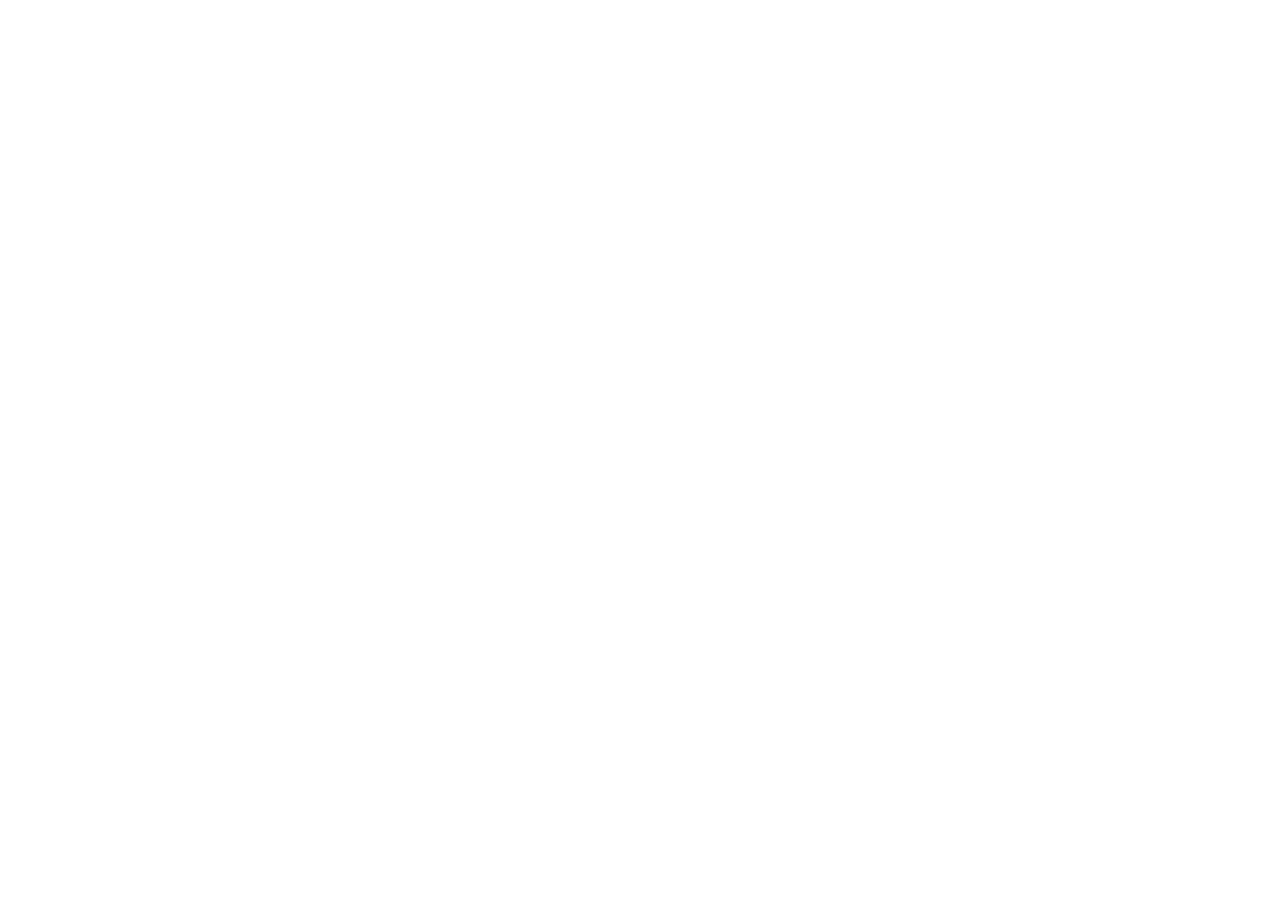
==== index.html @ 77f650ab "add boiler plate code" ====
<!DOCTYPE html>
<html lang="en">
<head>
    <meta charset="UTF-8">
    <meta http-equiv="X-UA-Compatible" content="IE=edge">
    <meta name="viewport" content="width=device-width, initial-scale=1.0">
    <title>Clothing store</title>
    <link rel="stylesheet" href="style.css">
    <script src="main.js" defer></script>
</head>

<body>
    
</body>
</html>
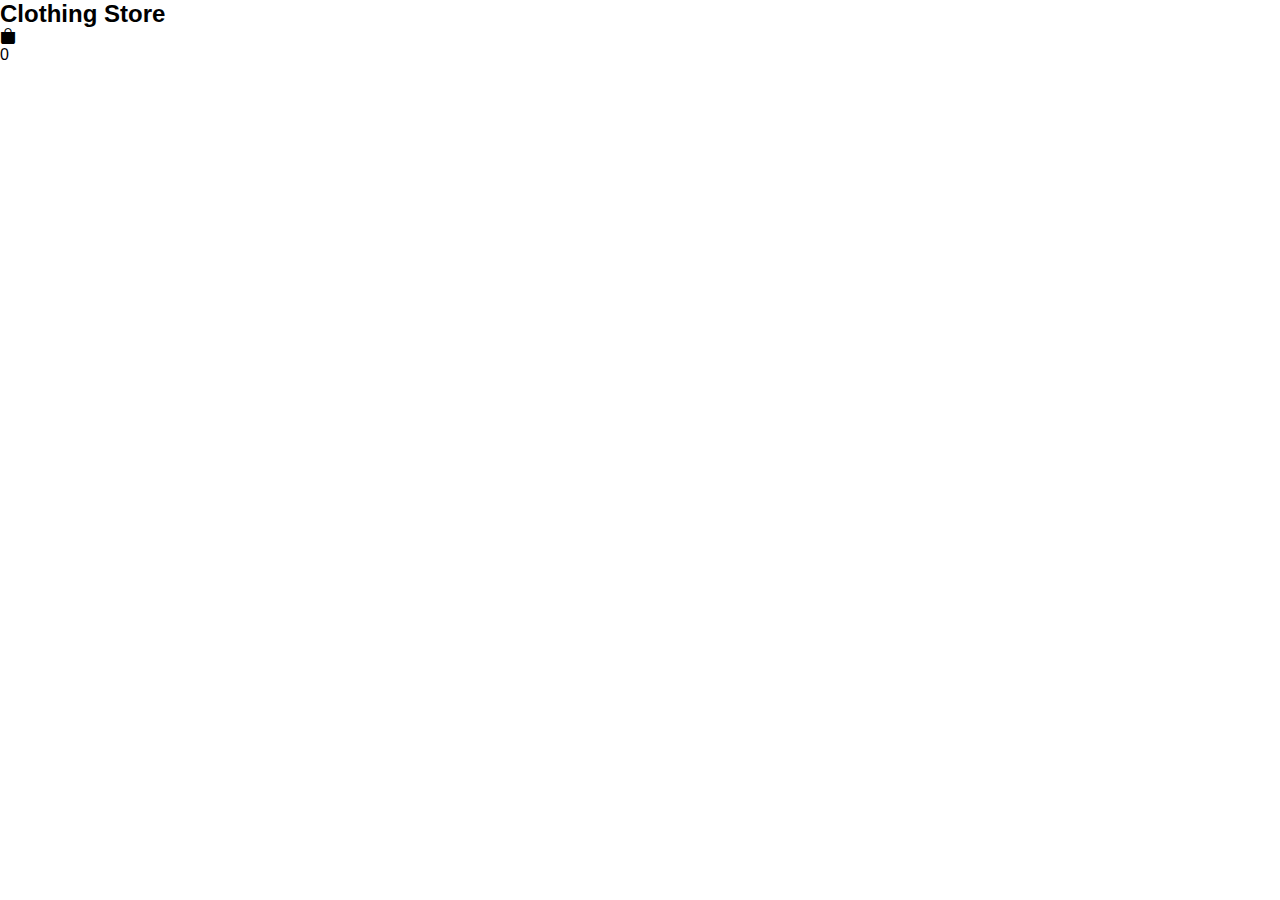
==== commit 79afebe4: "add navbarhtml" ====
--- a/index.html
+++ b/index.html
@@ -6,10 +6,18 @@
     <meta name="viewport" content="width=device-width, initial-scale=1.0">
     <title>Clothing store</title>
     <link rel="stylesheet" href="style.css">
+    <link rel="stylesheet" href="https://cdn.jsdelivr.net/npm/bootstrap-icons@1.10.5/font/bootstrap-icons.css">
     <script src="main.js" defer></script>
 </head>
 
 <body>
+    <nav class="navbar">
+        <h2>Clothing Store</h2>
+        <div class="cart">
+            <i class="bi bi-bag-fill"></i>
+            <div class="cartAmount">0</div>
+        </div>
+    </nav>
     
 </body>
 </html>--- a/style.css
+++ b/style.css
@@ -0,0 +1,9 @@
+*, *::before, *::after {
+    margin: 0;
+    padding: 0;
+    box-sizing: border-box;
+}
+
+body {
+    font-family: 'Trebuchet MS', 'Lucida Sans Unicode', 'Lucida Grande', 'Lucida Sans', Arial, sans-serif;
+}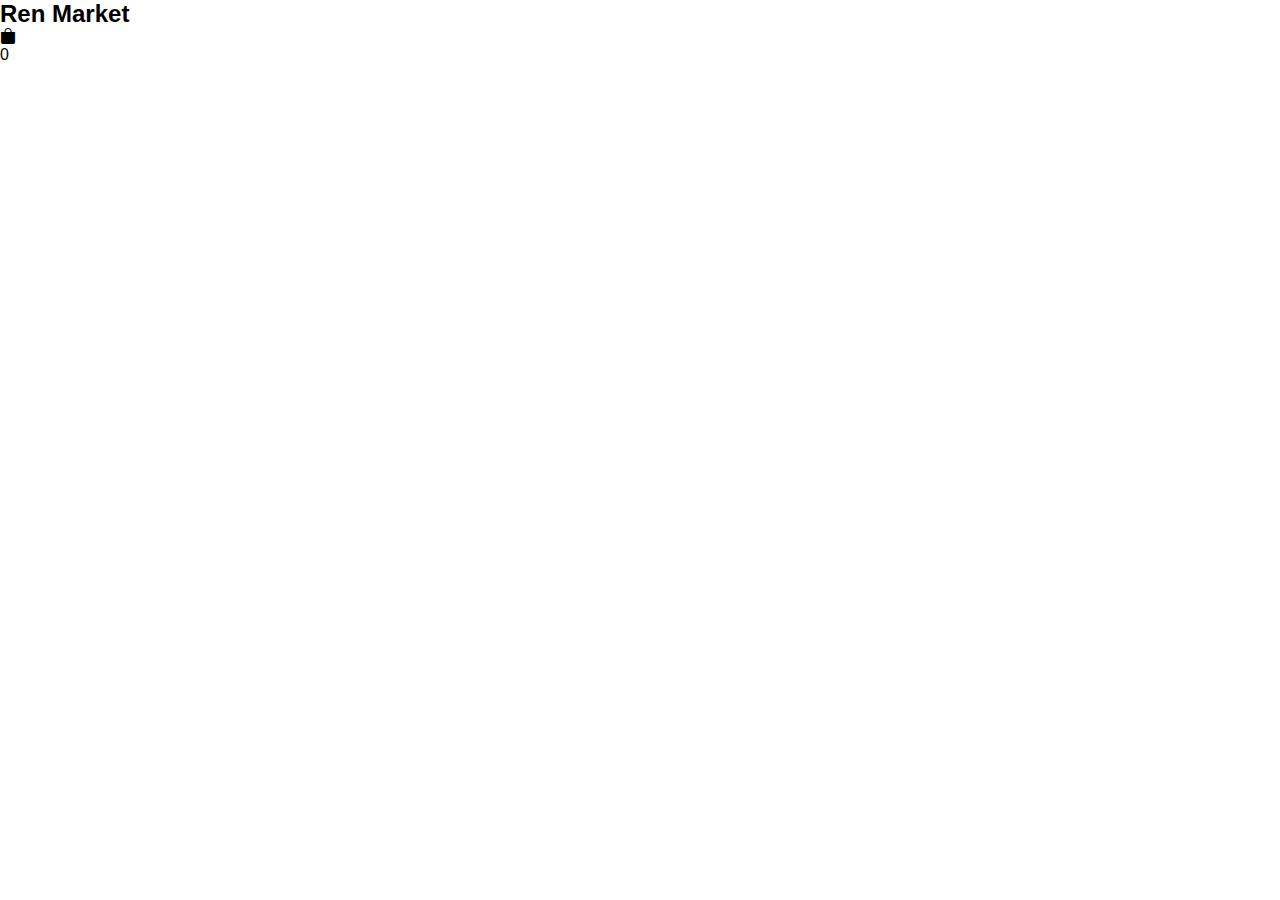
==== commit 9a5c4927: "change store name" ====
--- a/index.html
+++ b/index.html
@@ -12,7 +12,7 @@
 
 <body>
     <nav class="navbar">
-        <h2>Clothing Store</h2>
+        <h2>Ren Market</h2>
         <div class="cart">
             <i class="bi bi-bag-fill"></i>
             <div class="cartAmount">0</div>
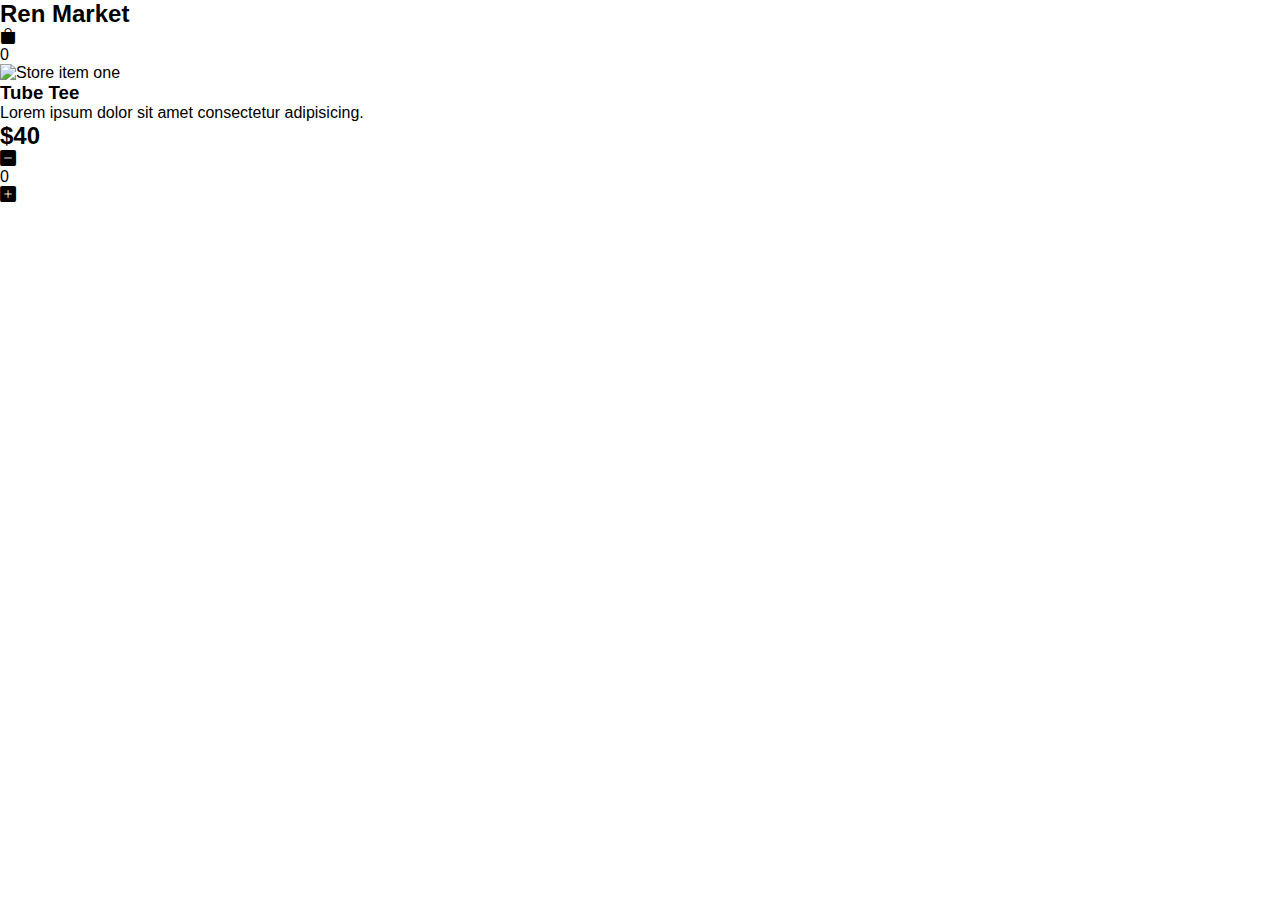
==== commit b7858a50: "shop item structure" ====
--- a/index.html
+++ b/index.html
@@ -11,6 +11,7 @@
 </head>
 
 <body>
+
     <nav class="navbar">
         <h2>Ren Market</h2>
         <div class="cart">
@@ -18,6 +19,24 @@
             <div class="cartAmount">0</div>
         </div>
     </nav>
+
+    <main class="shop" id="shop">
+        <figure class="item">
+            <img width="200" src="images/Tubes mock.png" alt="Store item one">
+            <figcaption class="details" >
+                <h3>Tube Tee</h3>
+                <p>Lorem ipsum dolor sit amet consectetur adipisicing.</p>
+                <div class="price-quantity">
+                    <h2>$40</h2>
+                    <div class="buttons">
+                        <i class="bi bi-dash-square-fill"></i>
+                        <div class="quantity">0</div>
+                        <i class="bi bi-plus-square-fill"></i>
+                    </div>
+                </div>
+            </figcaption>
+        </figure>
+    </main>
     
 </body>
 </html>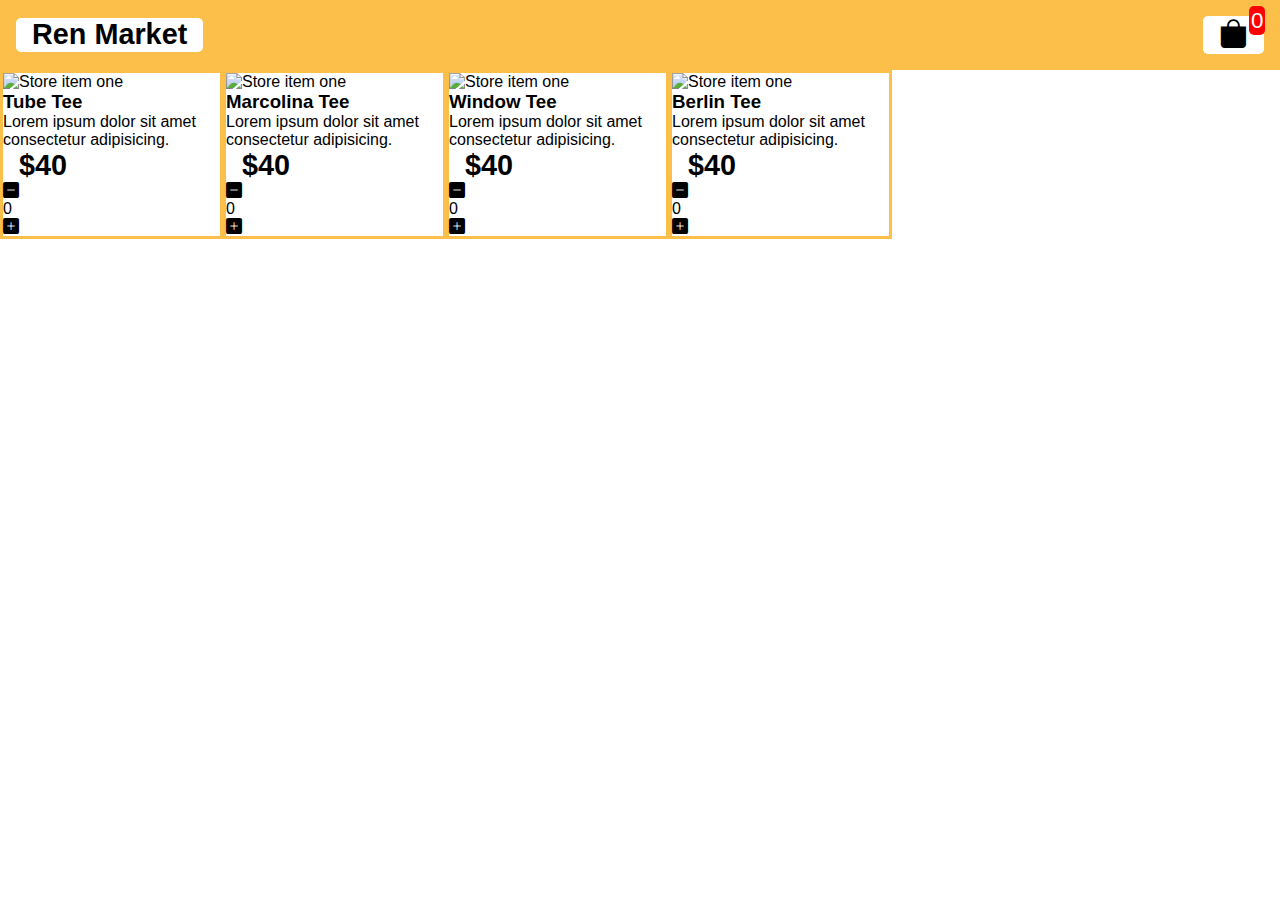
==== commit 63952d1e: "add three other shop items" ====
--- a/index.html
+++ b/index.html
@@ -21,6 +21,7 @@
     </nav>
 
     <main class="shop" id="shop">
+
         <figure class="item">
             <img width="200" src="images/Tubes mock.png" alt="Store item one">
             <figcaption class="details" >
@@ -36,6 +37,55 @@
                 </div>
             </figcaption>
         </figure>
+
+        <figure class="item">
+            <img width="200" src="images/Marcolina invert mock.png" alt="Store item one">
+            <figcaption class="details" >
+                <h3>Marcolina Tee </h3>
+                <p>Lorem ipsum dolor sit amet consectetur adipisicing.</p>
+                <div class="price-quantity">
+                    <h2>$40</h2>
+                    <div class="buttons">
+                        <i class="bi bi-dash-square-fill"></i>
+                        <div class="quantity">0</div>
+                        <i class="bi bi-plus-square-fill"></i>
+                    </div>
+                </div>
+            </figcaption>
+        </figure>
+
+        <figure class="item">
+            <img width="200" src="images/Window mockup.png" alt="Store item one">
+            <figcaption class="details" >
+                <h3>Window Tee</h3>
+                <p>Lorem ipsum dolor sit amet consectetur adipisicing.</p>
+                <div class="price-quantity">
+                    <h2>$40</h2>
+                    <div class="buttons">
+                        <i class="bi bi-dash-square-fill"></i>
+                        <div class="quantity">0</div>
+                        <i class="bi bi-plus-square-fill"></i>
+                    </div>
+                </div>
+            </figcaption>
+        </figure>
+
+        <figure class="item">
+            <img width="200" src="images/BERLIN Mockup.png" alt="Store item one">
+            <figcaption class="details" >
+                <h3>Berlin Tee</h3>
+                <p>Lorem ipsum dolor sit amet consectetur adipisicing.</p>
+                <div class="price-quantity">
+                    <h2>$40</h2>
+                    <div class="buttons">
+                        <i class="bi bi-dash-square-fill"></i>
+                        <div class="quantity">0</div>
+                        <i class="bi bi-plus-square-fill"></i>
+                    </div>
+                </div>
+            </figcaption>
+        </figure>
+        
     </main>
     
 </body>
--- a/style.css
+++ b/style.css
@@ -6,4 +6,55 @@
 
 body {
     font-family: 'Trebuchet MS', 'Lucida Sans Unicode', 'Lucida Grande', 'Lucida Sans', Arial, sans-serif;
+}
+
+/* Navbar styling */
+
+h2 {
+    font-size: 1.8rem;
+    background-color: white;
+    border-radius: 5px;
+    padding: .01rem 1rem;
+}
+
+.navbar {
+    background-color: #fcbf49;
+    color: rgb(0, 0, 0);
+    display: flex;
+    justify-content: space-between;
+    align-items: baseline;
+    padding: 1rem;
+}
+
+.cart {
+    color: black;
+    padding: .15rem .55em;
+    font-size: 1.1rem;
+    position: relative;
+    font-size: 1.8rem;
+    background-color: white;
+    border-radius: 5px;
+}
+
+.cartAmount {
+    background-color: red;
+    color: white;
+    position: absolute;
+    top: -10px;
+    right: -1px;
+    font-size: 1.4rem;
+    border-radius: 5px;
+    padding: .1rem;
+    
+}
+
+/* Shop item styling */
+
+.shop {
+    display: grid;
+    grid-template-columns: repeat(4, 223px);
+}
+
+.item {
+    border: 3px solid #fcbf49;
 }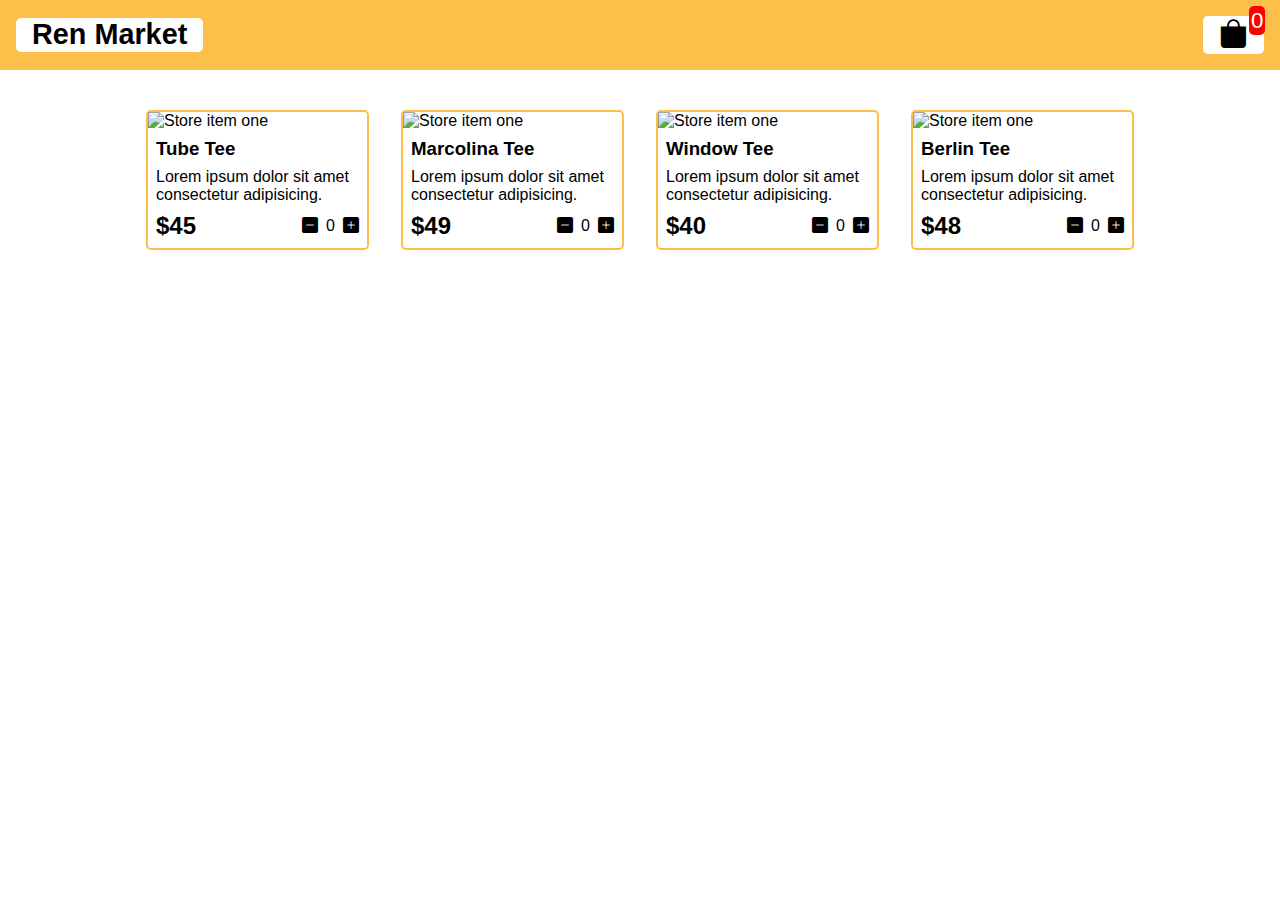
==== commit 31a2bbb9: "add calculation function to update cart amount and add  html id" ====
--- a/index.html
+++ b/index.html
@@ -2,6 +2,7 @@
 <html lang="en">
 <head>
     <meta charset="UTF-8">
+    <link rel="shortcut icon" href="#">
     <meta http-equiv="X-UA-Compatible" content="IE=edge">
     <meta name="viewport" content="width=device-width, initial-scale=1.0">
     <title>Clothing store</title>
@@ -13,80 +14,14 @@
 <body>
 
     <nav class="navbar">
-        <h2>Ren Market</h2>
+        <h2 class="logo">Ren Market</h2>
         <div class="cart">
             <i class="bi bi-bag-fill"></i>
-            <div class="cartAmount">0</div>
+            <div id="cartAmount" class="cartAmount">0</div>
         </div>
     </nav>
 
-    <main class="shop" id="shop">
-
-        <figure class="item">
-            <img width="200" src="images/Tubes mock.png" alt="Store item one">
-            <figcaption class="details" >
-                <h3>Tube Tee</h3>
-                <p>Lorem ipsum dolor sit amet consectetur adipisicing.</p>
-                <div class="price-quantity">
-                    <h2>$40</h2>
-                    <div class="buttons">
-                        <i class="bi bi-dash-square-fill"></i>
-                        <div class="quantity">0</div>
-                        <i class="bi bi-plus-square-fill"></i>
-                    </div>
-                </div>
-            </figcaption>
-        </figure>
-
-        <figure class="item">
-            <img width="200" src="images/Marcolina invert mock.png" alt="Store item one">
-            <figcaption class="details" >
-                <h3>Marcolina Tee </h3>
-                <p>Lorem ipsum dolor sit amet consectetur adipisicing.</p>
-                <div class="price-quantity">
-                    <h2>$40</h2>
-                    <div class="buttons">
-                        <i class="bi bi-dash-square-fill"></i>
-                        <div class="quantity">0</div>
-                        <i class="bi bi-plus-square-fill"></i>
-                    </div>
-                </div>
-            </figcaption>
-        </figure>
-
-        <figure class="item">
-            <img width="200" src="images/Window mockup.png" alt="Store item one">
-            <figcaption class="details" >
-                <h3>Window Tee</h3>
-                <p>Lorem ipsum dolor sit amet consectetur adipisicing.</p>
-                <div class="price-quantity">
-                    <h2>$40</h2>
-                    <div class="buttons">
-                        <i class="bi bi-dash-square-fill"></i>
-                        <div class="quantity">0</div>
-                        <i class="bi bi-plus-square-fill"></i>
-                    </div>
-                </div>
-            </figcaption>
-        </figure>
-
-        <figure class="item">
-            <img width="200" src="images/BERLIN Mockup.png" alt="Store item one">
-            <figcaption class="details" >
-                <h3>Berlin Tee</h3>
-                <p>Lorem ipsum dolor sit amet consectetur adipisicing.</p>
-                <div class="price-quantity">
-                    <h2>$40</h2>
-                    <div class="buttons">
-                        <i class="bi bi-dash-square-fill"></i>
-                        <div class="quantity">0</div>
-                        <i class="bi bi-plus-square-fill"></i>
-                    </div>
-                </div>
-            </figcaption>
-        </figure>
-        
-    </main>
+    <main class="shop" id="shop"></main>
     
 </body>
 </html>--- a/style.css
+++ b/style.css
@@ -10,7 +10,7 @@
 
 /* Navbar styling */
 
-h2 {
+.logo {
     font-size: 1.8rem;
     background-color: white;
     border-radius: 5px;
@@ -24,6 +24,7 @@
     justify-content: space-between;
     align-items: baseline;
     padding: 1rem;
+    margin-bottom: 2.5rem;
 }
 
 .cart {
@@ -53,8 +54,42 @@
 .shop {
     display: grid;
     grid-template-columns: repeat(4, 223px);
+    gap: 2rem;
+    justify-content: center;
 }
 
 .item {
-    border: 3px solid #fcbf49;
+    border: 2px solid #fcbf49;
+    border-radius: 5px;
+}
+
+.details {
+    display: flex;
+    flex-direction: column;
+    padding: .5rem;
+    gap: 0.5rem
+}
+
+.price-quantity {
+    display: flex;
+    justify-content: space-between;
+    align-items: center;
+}
+
+.buttons {
+    display: flex;
+    gap: .5rem;
+}
+
+/* This can be done better */
+@media (max-width: 1000px) {
+    .shop{
+        grid-template-columns: repeat(2, 223px);
+    }
+}
+
+@media (max-width: 500px) {
+    .shop{
+        grid-template-columns: repeat(1, 223px);
+    }
 }